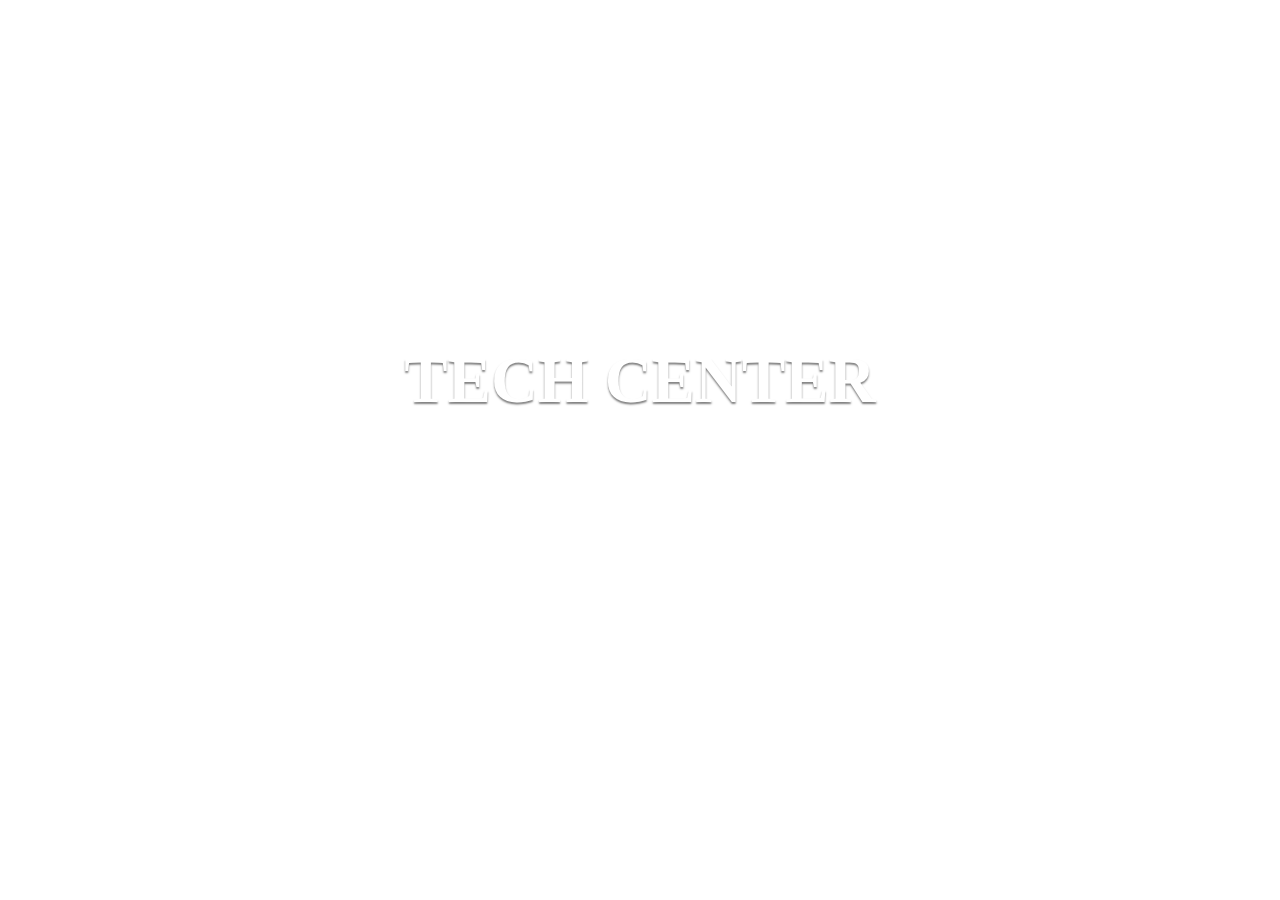
==== index.html @ 545eeca3 "Projeto Enviado" ====
<!DOCTYPE html>
<html lang="pt-br">
<head>
    <meta charset="UTF-8">
    <meta http-equiv="X-UA-Compatible" content="IE=edge">
    <meta name="viewport" content="width=device-width, initial-scale=1.0">
    <link rel="shortcut icon" href="./img/favicon.png">
    <link rel="stylesheet" href="css/styles.css">
    <title>Youtech</title>
</head>
<body>
    <!-- Video -->
    <header>
        <h2><a href="#">Youtech</a></h2>
        <ul class="nav">
            <li><a href="#">home</a></li>
            <li><a href="paginas/center/index.html">center</a></li>
            <li><a href="paginas/foto/index.html">evento</a></li>
            <li><a href="paginas/hotel/index.html">hotel</a></li>
        </ul>
    </header>

    <section class="box">
        <video src="img/5.mp4" autoplay muted loop></video>
        <h1>Tech Center</h1>
        <h3>Encontre seu própio caminho</h3>
        <a href="#" class="boxBtn">Contato</a>
    </section>    
</body>
</html>
---- css/styles.css ----
* {
    margin: 0;
    padding: 0;
    box-sizing: border-box;
}

body {
    font-family: nexa;
}

ul {
    list-style: none;
}

a {
    text-decoration: none;
    color: inherit;
}

section {
    display: flex;
    flex-direction: column;
    align-items: center;
    padding: 110px 100px;
}

@media (min-width: 1000px) {
    section {
        padding: 100px 50px;
    }
}

@media (min-width: 600px) {
    section {
        padding: 125px 30px;
    }
}

header {
    position: absolute;
    top: 0;
    left: 0;
    z-index: 10;
    width: 100%;
    display: flex;
    justify-content: space-between;
    align-items: center;
    color: #fff;
    padding: 35px 100px 0;
}

header a {
    text-transform: capitalize;
    font-weight: 900;
}

header h2 {
    text-transform: uppercase;
}

header .nav {
    display: flex;
}

header .nav li {
    margin: 0 15px;
}

header .nav li:first-child {
    margin-left: 0;
}

header .nav li:last-child {
    margin-right: 0;
}

@media (max-width: 1000px) {
    header {
        padding: 20px 50px;
    }
}

@media (max-width: 700px) {
    header {
        flex-direction: column;
    }

    header h2 {
        margin-bottom: 15px;
    }

    header .nav li {
        margin: 0 7px;
    }
}

.box {
    position: relative;
    justify-content: center;
    min-height: 100vh;
    color: #fff;
    text-align: center;    
}

.box video {
    position: absolute;
    left: 0;
    top: 0;    
    width: 100%;
    height: 100%;
    object-fit: cover;
    z-index: -1;    
}

.box h1 {
    margin-bottom: 15px;
    font-size: 65px;
    text-transform: uppercase;
    text-shadow: 0 2px 2px rgba(0,0,0,0.5);
}

.box h3 {
    margin-bottom: 40px;
    font-size: 25px;
}

.box a.boxBtn {
    padding: 15px 35px;
    background: transparent;
    border-radius: 15px;
    color: #fff;
    text-transform: uppercase;
    border: 4px solid #fff;
    transition: all .5s;
}

.box a.boxBtn:hover {
    background: #fff;
    color: #000;
}

@media (max-width: 800px) {
    .box {
        min-height: 600px;
    }

    .box h1 {
        font-size: 32px;
    }

    .box h3 {
        font-size: 20px;
    }

    .box a.boxBtn {
        padding: 15px 40px;
    }
}
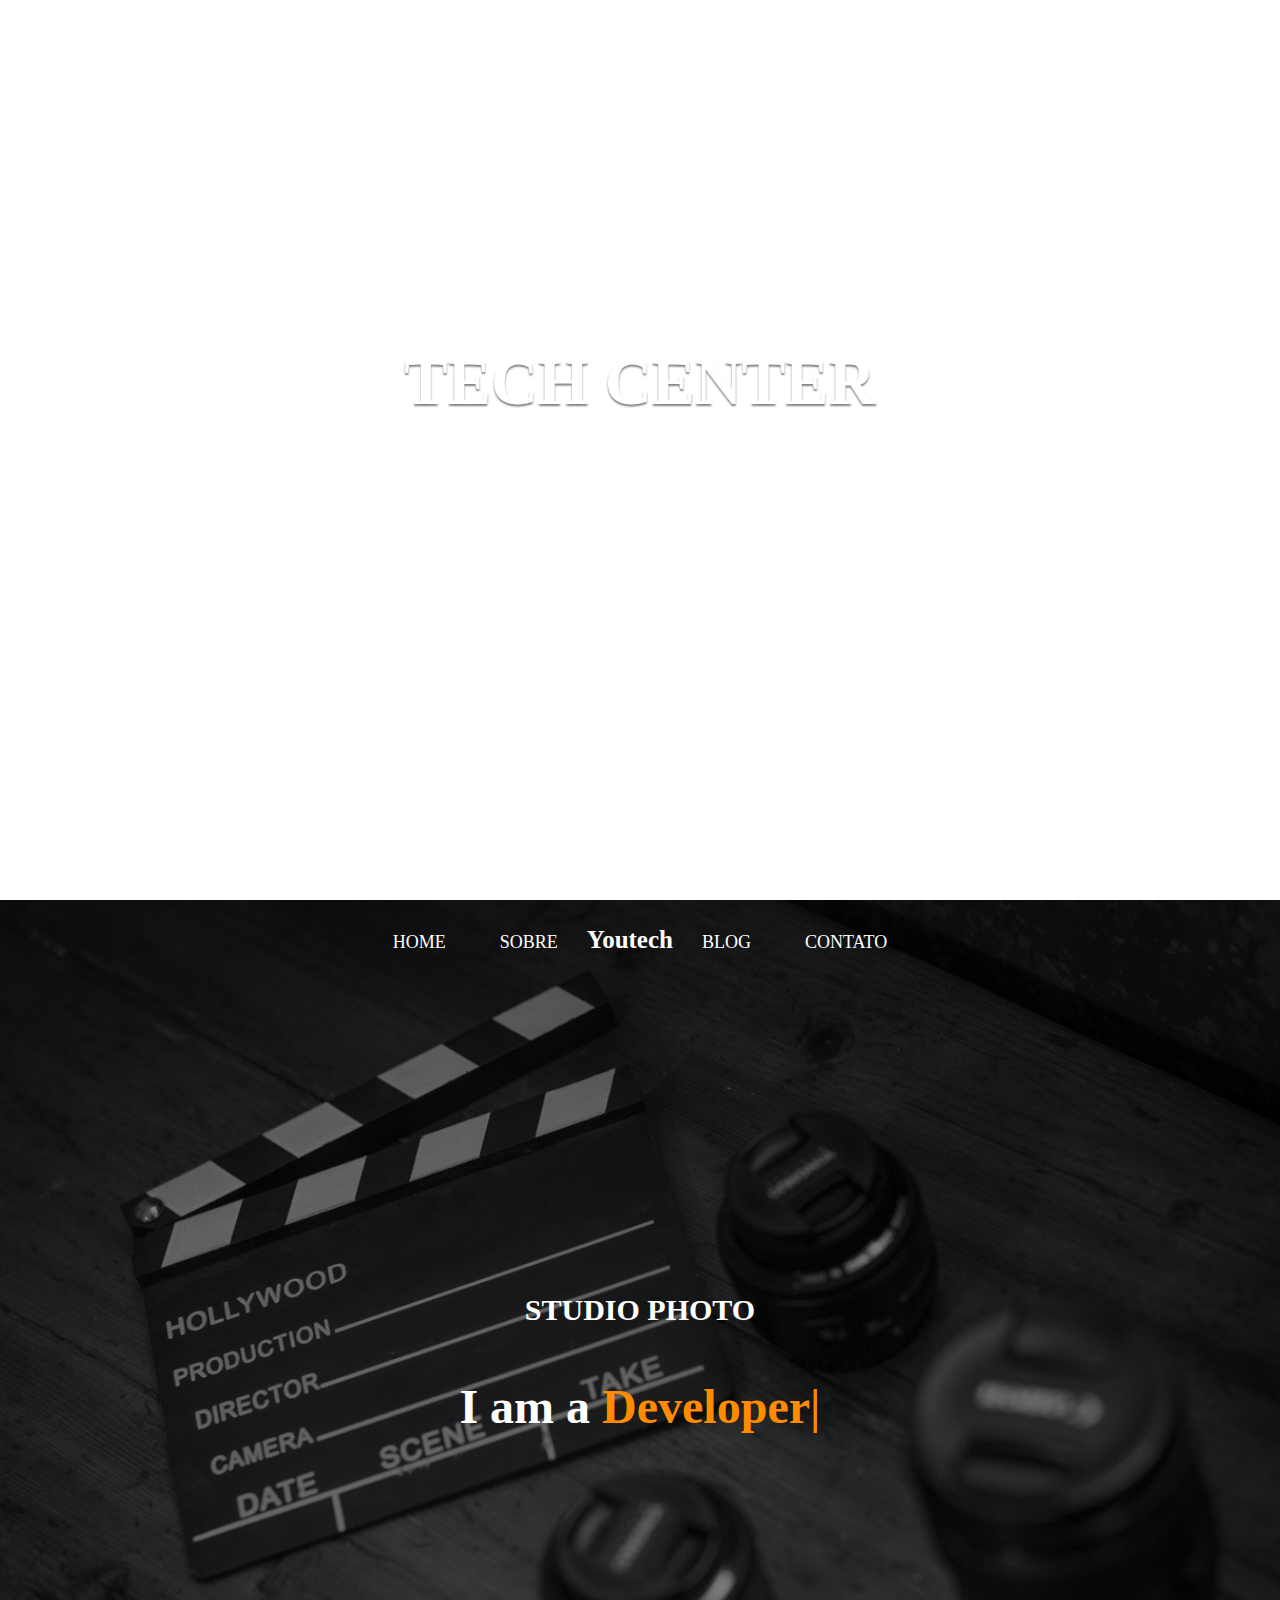
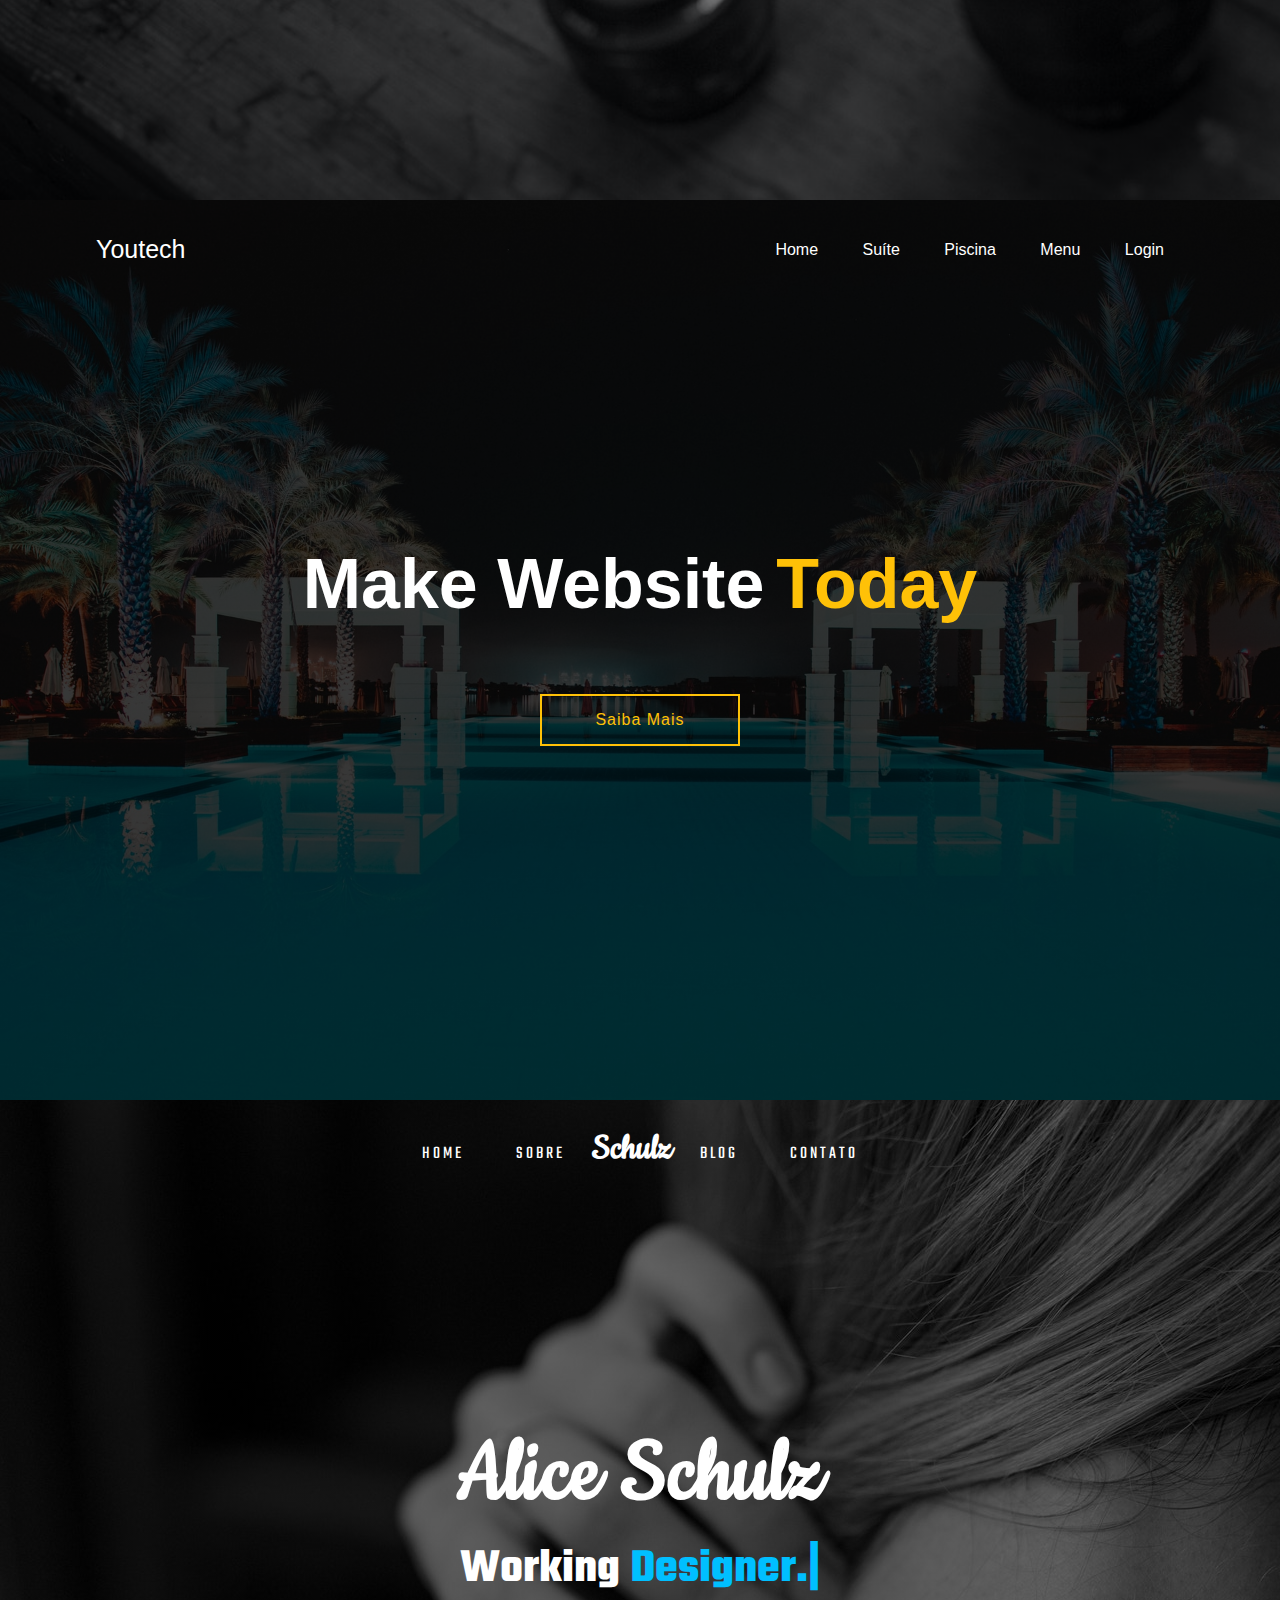
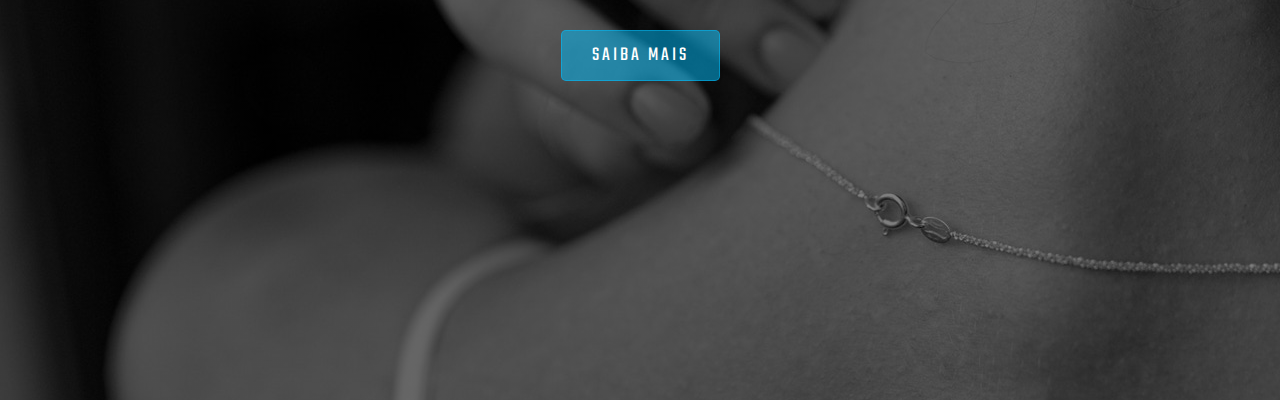
==== commit 3a4ee352: "Scroll" ====
--- a/index.html
+++ b/index.html
@@ -5,6 +5,8 @@
     <meta http-equiv="X-UA-Compatible" content="IE=edge">
     <meta name="viewport" content="width=device-width, initial-scale=1.0">
     <link rel="shortcut icon" href="./img/favicon.png">
+    <script src="https://cdnjs.cloudflare.com/ajax/libs/jquery/3.6.0/jquery.min.js"></script>
+    <link rel="stylesheet" href="https://use.fontawesome.com/releases/v5.6.3/css/all.css">
     <link rel="stylesheet" href="css/styles.css">
     <title>Youtech</title>
 </head>
@@ -14,9 +16,9 @@
         <h2><a href="#">Youtech</a></h2>
         <ul class="nav">
             <li><a href="#">home</a></li>
-            <li><a href="paginas/center/index.html">center</a></li>
-            <li><a href="paginas/foto/index.html">evento</a></li>
-            <li><a href="paginas/hotel/index.html">hotel</a></li>
+            <li><a href="#photo">photo</a></li>                        
+            <li><a href="#hotel">hotel</a></li>
+            <li><a href="#moda">moda</a></li>            
         </ul>
     </header>
 
@@ -25,6 +27,87 @@
         <h1>Tech Center</h1>
         <h3>Encontre seu própio caminho</h3>
         <a href="#" class="boxBtn">Contato</a>
-    </section>    
+    </section>
+    
+    <!-- Páginas Externas-->
+    <iframe id="photo" src="paginas/foto/index.html" style="width: 100vw; height: 100vh; border: 0px;" marginwidth="0" marginheight="0" align="top" frameborder="0" hspace="0" vspace="0"></iframe>    
+    <iframe id="hotel" src="paginas/hotel/index.html" style="width: 100vw; height: 100vh; border: 0px;" marginwidth="0" marginheight="0" align="top" frameborder="0" hspace="0" vspace="0"></iframe>
+    <iframe id="moda" src="paginas/center/index.html" style="width: 100vw; height: 100vh; border: 0px;" marginwidth="0" marginheight="0" align="top" frameborder="0" hspace="0" vspace="0"></iframe>    
+    <!-- Páginas Externas End-->
+    
+    <!-- Scroll Button Start-->
+    <button onclick="topFunction()" id="btnScroll" title="Topo"><i class="fa fa-caret-up"></i></button>
+    <!-- Scroll Button End-->
+
+    <script>
+        /* Menu Suave 
+        $('header a').click(function(e){
+            e.preventDefault();
+            var id = $(this).attr('href'),
+                targetOffset = $(id).offset().top,
+                menuHeight = $('header').innerHeight();
+
+            $('html, body').animate({
+                scrollTop: targetOffset - menuHeight + 63
+            }, 1000);
+        });
+        */
+
+
+
+    // Menu Suave Media Query
+        function myFunction(x) {
+            if (x.matches) { // If media query matches
+                $('header a').click(function(e){
+                    e.preventDefault();
+                    var id = $(this).attr('href'),
+                        targetOffset = $(id).offset().top,
+                        menuHeight = $('header').innerHeight();
+
+                    $('html, body').animate({
+                        scrollTop: targetOffset - menuHeight + 103
+                    }, 1000);
+                });
+            } else {
+                $('header a').click(function(e){
+                    e.preventDefault();
+                    var id = $(this).attr('href'),
+                        targetOffset = $(id).offset().top,
+                        menuHeight = $('header').innerHeight();
+
+                    $('html, body').animate({
+                        scrollTop: targetOffset - menuHeight + 63
+                    }, 1000);
+                });
+            }
+        }
+        var x = window.matchMedia("(max-width: 760px)")
+        myFunction(x) // Call listener function at run time
+        x.addListener(myFunction) // Attach listener function on state changes
+    // Menu Suave Media Query Fim 
+
+
+
+    // Botão de Scrollbar //
+        var mybutton = document.getElementById("btnScroll");
+        // quando rolar a página 20px do topo para baixo, o botão será exibido
+        window.onscroll = function() {scrollFunction()};
+
+        function scrollFunction() {
+            if (document.body.scrollTop > 20 || document.documentElement.scrollTop > 20) {
+                mybutton.style.display = "block";
+            } else {
+                mybutton.style.display = "none";
+            }
+        }
+        
+        // // jQuery quando clicar no botão, a página rola para o topo do documento
+        var btn = $("#btnScroll");
+
+        btn.click(function() {
+            $('html, body').animate({scrollTop:0}, 'slow');
+        });
+    // Botão de Scrollbar Fim //
+    </script>
 </body>
 </html>--- a/css/styles.css
+++ b/css/styles.css
@@ -130,13 +130,13 @@
     border-radius: 15px;
     color: #fff;
     text-transform: uppercase;
-    border: 4px solid #fff;
+    border: 2px solid #fff;
     transition: all .5s;
 }
 
 .box a.boxBtn:hover {
-    background: #fff;
-    color: #000;
+    background: #ffffff60;
+    color: #f0f0f0;
 }
 
 @media (max-width: 800px) {
@@ -155,4 +155,28 @@
     .box a.boxBtn {
         padding: 15px 40px;
     }
+}
+
+/* Button Scroll Top */
+#btnScroll {
+    display: none;
+    position: fixed;
+    heigth: 30px;
+    width: 30px;
+    bottom: 20px;
+    right: 15px;
+    z-index: 999;
+    font-size: 18px;
+    border: 1px solid #ffffff50;
+    outline: none;
+    background-color: transparent;
+    color: #ffffff50;
+    cursor: pointer;
+    padding: 5px;
+    border-radius: 6px;
+  }
+  
+  #btnScroll:hover {
+    border: 1px solid #ffffff80;
+    color: #ffffff80;
 }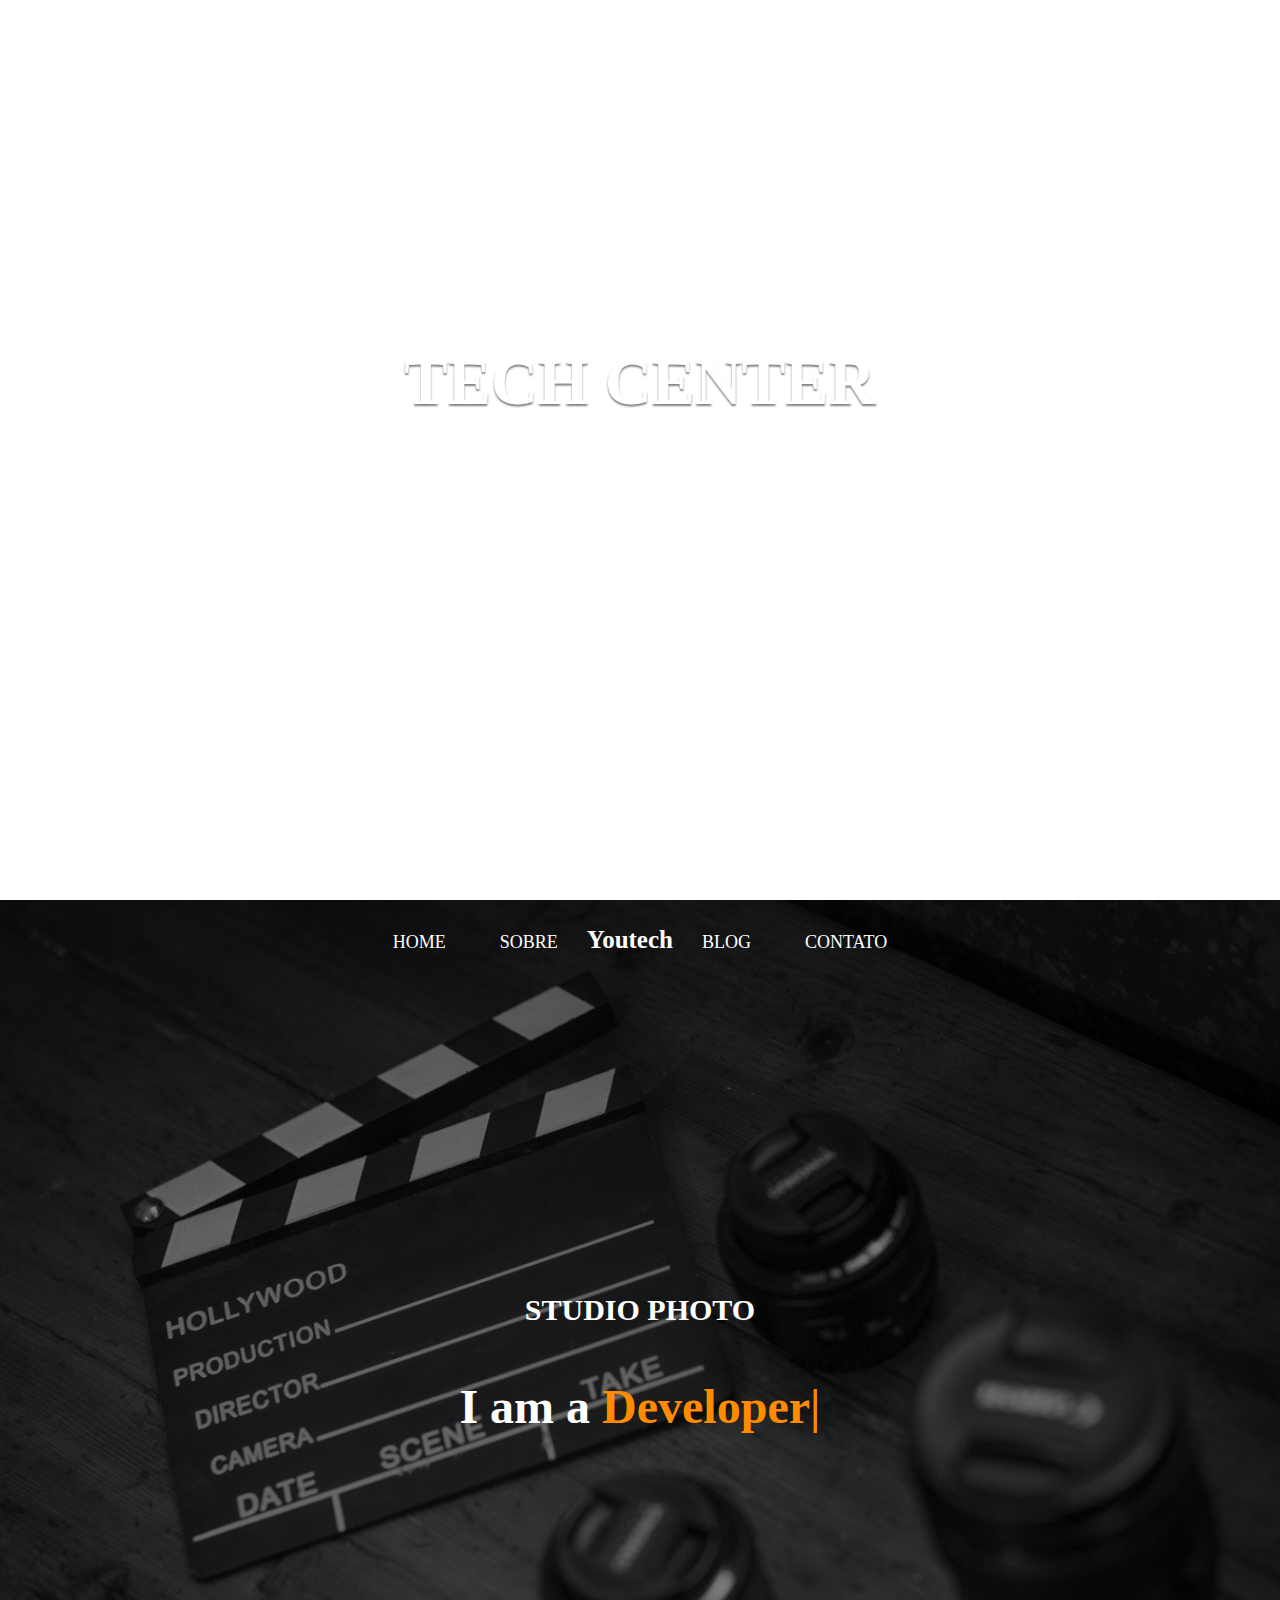
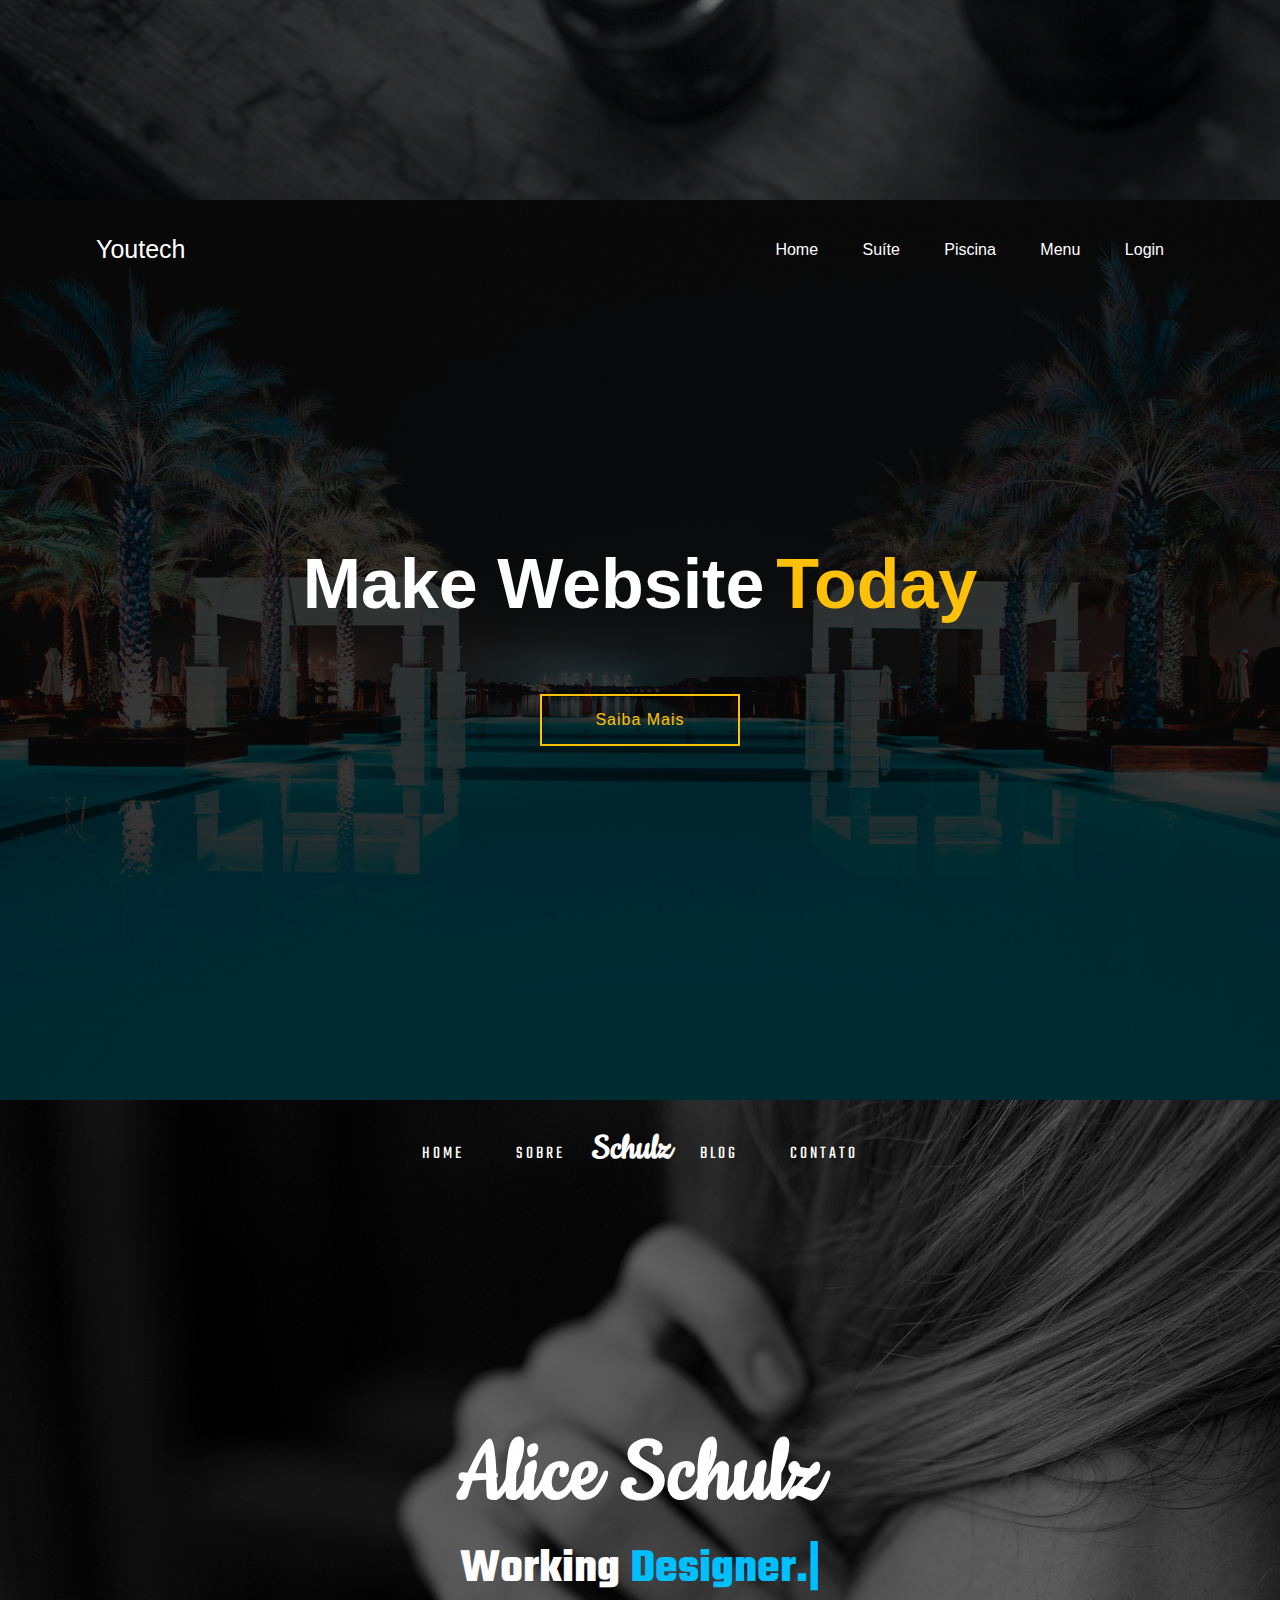
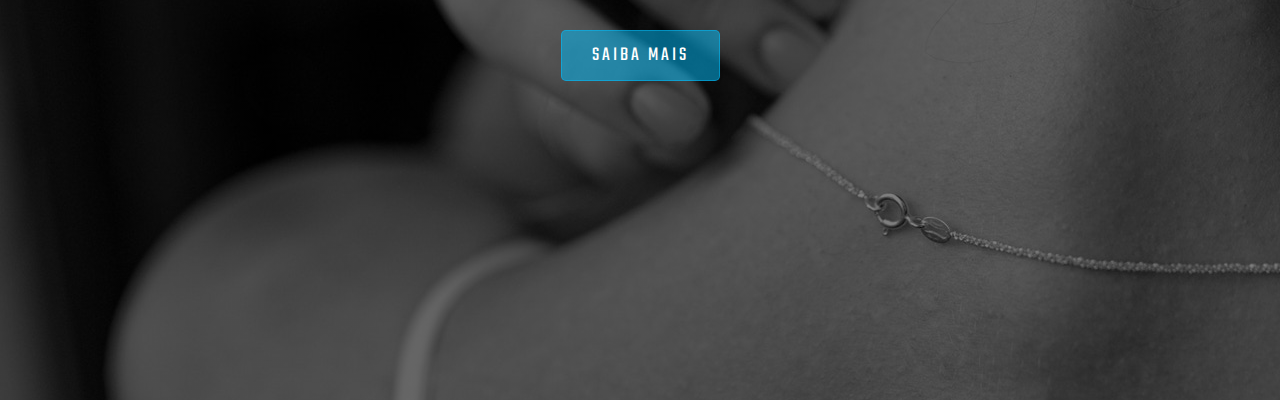
==== commit 364aa763: "File" ====
--- a/index.html
+++ b/index.html
@@ -4,10 +4,10 @@
     <meta charset="UTF-8">
     <meta http-equiv="X-UA-Compatible" content="IE=edge">
     <meta name="viewport" content="width=device-width, initial-scale=1.0">
-    <link rel="shortcut icon" href="./img/favicon.png">
+    <link rel="shortcut icon" href="./iframe/video/img/favicon.png">
     <script src="https://cdnjs.cloudflare.com/ajax/libs/jquery/3.6.0/jquery.min.js"></script>
     <link rel="stylesheet" href="https://use.fontawesome.com/releases/v5.6.3/css/all.css">
-    <link rel="stylesheet" href="css/styles.css">
+    <link rel="stylesheet" href="./iframe/video/css/styles.css">
     <title>Youtech</title>
 </head>
 <body>
@@ -23,91 +23,22 @@
     </header>
 
     <section class="box">
-        <video src="img/5.mp4" autoplay muted loop></video>
+        <video src="iframe/video/img/5.mp4" autoplay muted loop></video>
         <h1>Tech Center</h1>
         <h3>Encontre seu própio caminho</h3>
         <a href="#" class="boxBtn">Contato</a>
     </section>
     
     <!-- Páginas Externas-->
-    <iframe id="photo" src="paginas/foto/index.html" style="width: 100vw; height: 100vh; border: 0px;" marginwidth="0" marginheight="0" align="top" frameborder="0" hspace="0" vspace="0"></iframe>    
-    <iframe id="hotel" src="paginas/hotel/index.html" style="width: 100vw; height: 100vh; border: 0px;" marginwidth="0" marginheight="0" align="top" frameborder="0" hspace="0" vspace="0"></iframe>
-    <iframe id="moda" src="paginas/center/index.html" style="width: 100vw; height: 100vh; border: 0px;" marginwidth="0" marginheight="0" align="top" frameborder="0" hspace="0" vspace="0"></iframe>    
+    <iframe id="photo" src="iframe/foto/index.html" style="width: 100vw; height: 100vh; border: 0px;" marginwidth="0" marginheight="0" align="top" frameborder="0" hspace="0" vspace="0"></iframe>    
+    <iframe id="hotel" src="iframe/hotel/index.html" style="width: 100vw; height: 100vh; border: 0px;" marginwidth="0" marginheight="0" align="top" frameborder="0" hspace="0" vspace="0"></iframe>
+    <iframe id="moda" src="iframe/model/index.html" style="width: 100vw; height: 100vh; border: 0px;" marginwidth="0" marginheight="0" align="top" frameborder="0" hspace="0" vspace="0"></iframe>    
     <!-- Páginas Externas End-->
     
     <!-- Scroll Button Start-->
     <button onclick="topFunction()" id="btnScroll" title="Topo"><i class="fa fa-caret-up"></i></button>
     <!-- Scroll Button End-->
 
-    <script>
-        /* Menu Suave 
-        $('header a').click(function(e){
-            e.preventDefault();
-            var id = $(this).attr('href'),
-                targetOffset = $(id).offset().top,
-                menuHeight = $('header').innerHeight();
-
-            $('html, body').animate({
-                scrollTop: targetOffset - menuHeight + 63
-            }, 1000);
-        });
-        */
-
-
-
-    // Menu Suave Media Query
-        function myFunction(x) {
-            if (x.matches) { // If media query matches
-                $('header a').click(function(e){
-                    e.preventDefault();
-                    var id = $(this).attr('href'),
-                        targetOffset = $(id).offset().top,
-                        menuHeight = $('header').innerHeight();
-
-                    $('html, body').animate({
-                        scrollTop: targetOffset - menuHeight + 103
-                    }, 1000);
-                });
-            } else {
-                $('header a').click(function(e){
-                    e.preventDefault();
-                    var id = $(this).attr('href'),
-                        targetOffset = $(id).offset().top,
-                        menuHeight = $('header').innerHeight();
-
-                    $('html, body').animate({
-                        scrollTop: targetOffset - menuHeight + 63
-                    }, 1000);
-                });
-            }
-        }
-        var x = window.matchMedia("(max-width: 760px)")
-        myFunction(x) // Call listener function at run time
-        x.addListener(myFunction) // Attach listener function on state changes
-    // Menu Suave Media Query Fim 
-
-
-
-    // Botão de Scrollbar //
-        var mybutton = document.getElementById("btnScroll");
-        // quando rolar a página 20px do topo para baixo, o botão será exibido
-        window.onscroll = function() {scrollFunction()};
-
-        function scrollFunction() {
-            if (document.body.scrollTop > 20 || document.documentElement.scrollTop > 20) {
-                mybutton.style.display = "block";
-            } else {
-                mybutton.style.display = "none";
-            }
-        }
-        
-        // // jQuery quando clicar no botão, a página rola para o topo do documento
-        var btn = $("#btnScroll");
-
-        btn.click(function() {
-            $('html, body').animate({scrollTop:0}, 'slow');
-        });
-    // Botão de Scrollbar Fim //
-    </script>
+    <script src="iframe/video/js/script.js"></script>
 </body>
 </html>--- a/iframe/video/css/styles.css
+++ b/iframe/video/css/styles.css
@@ -0,0 +1,182 @@
+* {
+    margin: 0;
+    padding: 0;
+    box-sizing: border-box;
+}
+
+body {
+    font-family: nexa;
+}
+
+ul {
+    list-style: none;
+}
+
+a {
+    text-decoration: none;
+    color: inherit;
+}
+
+section {
+    display: flex;
+    flex-direction: column;
+    align-items: center;
+    padding: 110px 100px;
+}
+
+@media (min-width: 1000px) {
+    section {
+        padding: 100px 50px;
+    }
+}
+
+@media (min-width: 600px) {
+    section {
+        padding: 125px 30px;
+    }
+}
+
+header {
+    position: absolute;
+    top: 0;
+    left: 0;
+    z-index: 10;
+    width: 100%;
+    display: flex;
+    justify-content: space-between;
+    align-items: center;
+    color: #fff;
+    padding: 35px 100px 0;
+}
+
+header a {
+    text-transform: capitalize;
+    font-weight: 900;
+}
+
+header h2 {
+    text-transform: uppercase;
+}
+
+header .nav {
+    display: flex;
+}
+
+header .nav li {
+    margin: 0 15px;
+}
+
+header .nav li:first-child {
+    margin-left: 0;
+}
+
+header .nav li:last-child {
+    margin-right: 0;
+}
+
+@media (max-width: 1000px) {
+    header {
+        padding: 20px 50px;
+    }
+}
+
+@media (max-width: 700px) {
+    header {
+        flex-direction: column;
+    }
+
+    header h2 {
+        margin-bottom: 15px;
+    }
+
+    header .nav li {
+        margin: 0 7px;
+    }
+}
+
+.box {
+    position: relative;
+    justify-content: center;
+    min-height: 100vh;
+    color: #fff;
+    text-align: center;    
+}
+
+.box video {
+    position: absolute;
+    left: 0;
+    top: 0;    
+    width: 100%;
+    height: 100%;
+    object-fit: cover;
+    z-index: -1;    
+}
+
+.box h1 {
+    margin-bottom: 15px;
+    font-size: 65px;
+    text-transform: uppercase;
+    text-shadow: 0 2px 2px rgba(0,0,0,0.5);
+}
+
+.box h3 {
+    margin-bottom: 40px;
+    font-size: 25px;
+}
+
+.box a.boxBtn {
+    padding: 15px 35px;
+    background: transparent;
+    border-radius: 15px;
+    color: #fff;
+    text-transform: uppercase;
+    border: 2px solid #fff;
+    transition: all .5s;
+}
+
+.box a.boxBtn:hover {
+    background: #ffffff60;
+    color: #f0f0f0;
+}
+
+@media (max-width: 800px) {
+    .box {
+        min-height: 600px;
+    }
+
+    .box h1 {
+        font-size: 32px;
+    }
+
+    .box h3 {
+        font-size: 20px;
+    }
+
+    .box a.boxBtn {
+        padding: 15px 40px;
+    }
+}
+
+/* Button Scroll Top */
+#btnScroll {
+    display: none;
+    position: fixed;
+    heigth: 30px;
+    width: 30px;
+    bottom: 20px;
+    right: 15px;
+    z-index: 999;
+    font-size: 18px;
+    border: 1px solid #ffffff50;
+    outline: none;
+    background-color: transparent;
+    color: #ffffff50;
+    cursor: pointer;
+    padding: 5px;
+    border-radius: 6px;
+  }
+  
+  #btnScroll:hover {
+    border: 1px solid #ffffff80;
+    color: #ffffff80;
+}